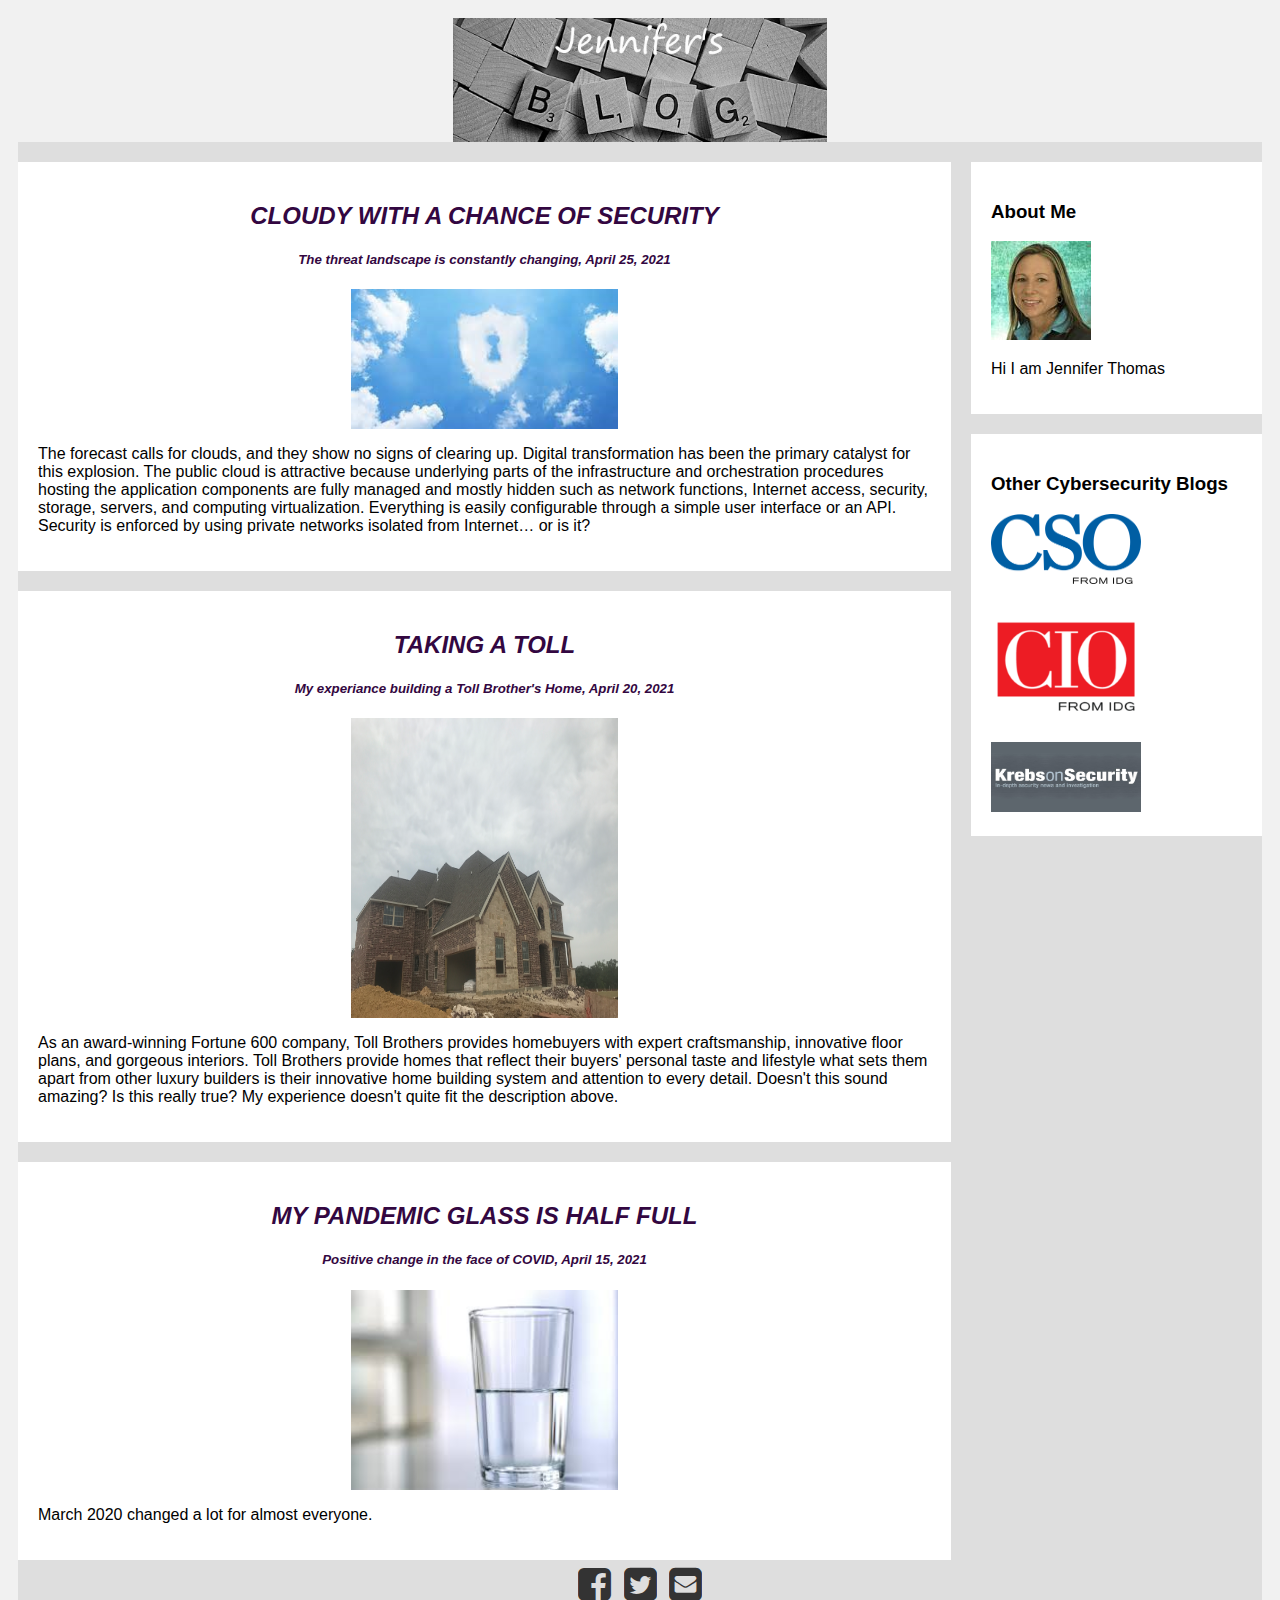
==== blog.html @ dc9a9ac4 "Add files via upload" ====
<!DOCTYPE html>
<html lang="en">
<head>
<meta charset="utf-8" />
<meta http-equiv="X-UA-Compatible" content="IE=edge"/>

<title>Jennifer Thomas - BLOG</title>

<!-- Meta -->
<meta name="keywords" content="Jennifer Thomas, template, html, semantic, microdata, resume, cv, curriculum, vitae">
<meta name="description" content="Jennifer Thomas' Resume"/>
<meta property="og:title" content="Jennifer Thomas' Resume"/>
<meta name="viewport" content="width=device-width, initial-scale=1">

<!-- CSS Stylesheet -->
<link rel='stylesheet' type='text/css' media='screen' href='blog.css'>

<!-- Bootstrap for Media Footer -->
<link href="//maxcdn.bootstrapcdn.com/font-awesome/4.1.0/css/font-awesome.min.css" rel="stylesheet">
</head>

<body>

  <div>
   <img class="center" src="jblog.jpg" alt="Blog"/>
</div>

<!-- Blog Card -->
<div class="row">
  <div class="leftcolumn">
    <div class="bcard">
      <h2>CLOUDY WITH A CHANCE OF SECURITY</h2>
      <h5>The threat landscape is constantly changing, April 25, 2021</h5>
      <img class="center" src="cloudy.jpg" alt="Glass half full">
      <p>The forecast calls for clouds, and they show no signs of clearing up.  Digital transformation has been the primary catalyst for this explosion.  The public cloud is attractive because underlying parts of the infrastructure and orchestration procedures hosting the application components are fully managed and mostly hidden such as network functions, Internet access, security, storage, servers, and computing virtualization. Everything is easily configurable through a simple user interface or an API. Security is enforced by using private networks isolated from Internet… or is it?</p>
        </div>
    <div class="bcard">
      <h2>TAKING A TOLL</h2>
      <h5>My experiance building a Toll Brother's Home, April 20, 2021</h5>
      <img class="center" src="house.jpeg" alt="My House" width="275" height="300">
          <p>As an award-winning Fortune 600 company, Toll Brothers provides homebuyers with expert craftsmanship, innovative floor plans, and gorgeous interiors.  Toll Brothers provide homes that reflect their buyers&apos; personal taste and lifestyle 
        what sets them apart from other luxury builders is their innovative home building system and attention to every detail.  Doesn't this sound amazing?  Is this really true?  My experience doesn't quite fit the description above.</p>
    </div>

    <div class="bcard">
      <h2>MY PANDEMIC GLASS IS HALF FULL</h2>
      <h5>Positive change in the face of COVID, April 15, 2021</h5>
      <img class="center" src="Glass.jpeg" alt="Glass half full">
          <p>March 2020 changed a lot for almost everyone.</p>
    </div>
  </div>
  <div class="rightcolumn">
    <div class="bcard">
      <h3>About Me</h3>
      <img src="Head_Shot.png" alt="Jennifer Thomas Headshot">
     
      <p>Hi I am Jennifer Thomas</p>
    </div>
    <div class="bcard">
      <h3>Other Cybersecurity Blogs</h3>
      <a href="https://securityweekly.com/blog">
        <img alt="Security Weekly Blog" src="cso.png"
        width="150" height="70"> </a>

            <a href="https://cio.com">
            <img alt="Security Weekly Blog" src="cio.png"
            width="150" height="150">
            </a>
            
            <a href="https://krebsonsecurity.com/">
              <img alt="Kerbs on Security" src="krebs.jpg"
              width= "150" height="70"> </a>

          </div>
</div>

</body>
</html>

<!-- Footer -->
  <section id="social_icon_footer">
       <div class="container">
              <div class="center" id="contact">
                      <a href="https://www.facebook.com/JadeXTech"><i id="social-fb" class="fa fa-facebook-square fa-3x social"></i></a>
                      <a href="https://twitter.com/#JenORIX"><i id="social-tw" class="fa fa-twitter-square fa-3x social"></i></a>
                      <a href="mailto:#"><i id="social-em" class="fa fa-envelope-square fa-3x social"></i></a>
          </div>
</div>
</div>
---- blog.css ----
/* box size */
* {
    box-sizing: border-box;
  }


body {
    font-family: 'Source Sans Pro', sans-serif;
    padding: 10px;
    background: #f1f1f1;
  }
  
/* heading 2 and 5 style */
h2, h5 {
    height: 100%;
    color: rgb(51, 7, 65);
    font-style: italic;  
    text-align: center; 
}

/* Center */
.center {
  text-align:center!important;
  display: block;
  margin-left: auto;
  margin-right: auto;
  width: 30%;
  }

  /* Blog Title */
.banner {

}

  /* Left column */
  .leftcolumn {   
    float: left;
    width: 75%;
  }
  
  /* Right column */
  .rightcolumn {
    float: left;
    width: 25%;
    padding-left: 20px;
  }
  
    /* Blog Card Style */
  .bcard {
     background-color: white;
     padding: 20px;
     margin-top: 20px;
     }
  
 
  /* Social icon footer */
  
  #social_icon_footer {
    padding: 40px 0;
    background-color: #dedede;
  }
  
  #social_icon_footer a {
    color: #333;
  }
  
  #social_icon_footer .social:hover {
    -webkit-transform: scale(1.1);
    -moz-transform: scale(1.1);
    -o-transform: scale(1.1);
  }
  
  #social_icon_footer .social {
    -webkit-transform: scale(0.8);
  
     /* Browser Variations: */
    
     -moz-transform: scale(0.8);
    -o-transform: scale(0.8);
    -webkit-transition-duration: 0.5s;
    -moz-transition-duration: 0.5s;
    -o-transition-duration: 0.5s;
  }
  /*  Multicoloured Hover Variations */
  
  #social_icon_footer #social-fb:hover{
    color: #3B5998;
  }
  
  #social_icon_footer #social-tw:hover{
    color: #4099FF;
  }
  
  #social_icon_footer #social-em:hover{
    color: #f39c12;
  }
  
  /* Responsive layout - when the screen is less than 800px wide, make the two columns stack on top of each other instead of next to each other */
  @media screen and (max-width: 800px) {
    .leftcolumn, .rightcolumn {   
      width: 100%;
      padding: 0;
    }
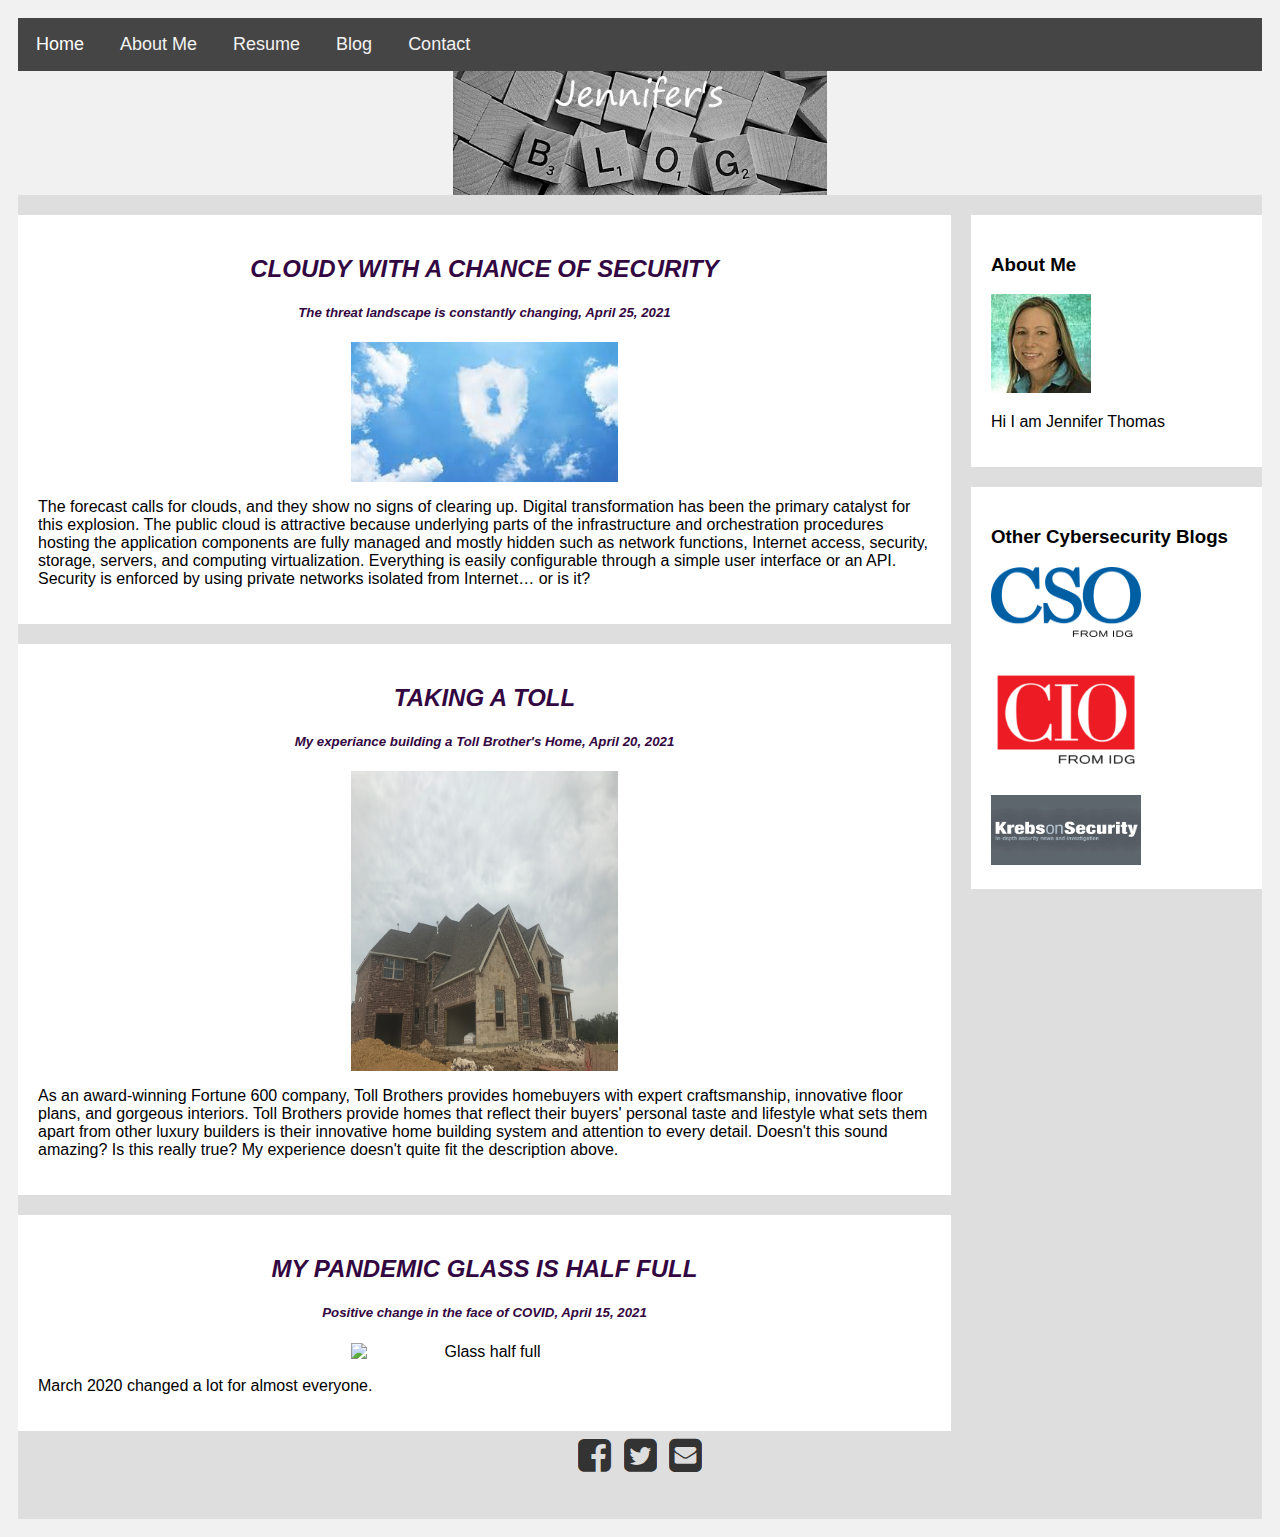
==== commit db65a4af: "Add files via upload" ====
--- a/blog.html
+++ b/blog.html
@@ -21,9 +21,23 @@
 
 <body>
 
+
+ <!-- Navigation Sticky -->  
+ <div class="topnav">
+  <a class="active" href="#home">Home</a>
+  <a href="index.php">About Me</a>
+  <a href="resume.html">Resume</a>
+  <a href="blog.html">Blog</a>
+  <a href="#contact">Contact</a>
+</div>
+
+
   <div>
-   <img class="center" src="jblog.jpg" alt="Blog"/>
+   <img class="banner" src="jblog.jpg" alt="Blog"/>
 </div>
+
+
+
 
 <!-- Blog Card -->
 <div class="row">
--- a/blog.css
+++ b/blog.css
@@ -18,6 +18,51 @@
     text-align: center; 
 }
 
+/* Add a grey background color to the top navigation bar */
+.topnav {
+  background-color: rgb(70, 69, 69);
+  overflow: hidden;
+ }
+
+/* Style for the buttons inside the navigation bar */
+.topnav a {
+  float: left;
+  color: #f2f2f2;
+  text-align: center;
+  padding: 16px 18px;
+  text-decoration: none;
+  font-size: 18px;
+}
+
+/* Change the color of links on hover */
+.topnav a:hover {
+  background-color: #f2f3f2;
+  color: black;
+}
+
+/* Highlight active link */
+.topnav a.active {
+  background-color: #80808000;
+  color: white;
+}
+
+/* Page content */
+.content {
+  padding: 16px;
+}
+
+/* Sticky class uses javascript when it reaches its scroll position */
+.sticky {
+  position: fixed;
+  top: 0;
+  width: 100%;
+}
+
+/* Top padding to prevent sudden quick movement (position:fixed and top:0) */
+.sticky + .content {
+  padding-top: 60px;
+}
+
 /* Center */
 .center {
   text-align:center!important;
@@ -29,8 +74,13 @@
 
   /* Blog Title */
 .banner {
-
-}
+  text-align:center!important;
+  display: block;
+  margin-left: auto;
+  margin-right: auto;
+  width: 30%;
+  position: relative;
+  }
 
   /* Left column */
   .leftcolumn {   
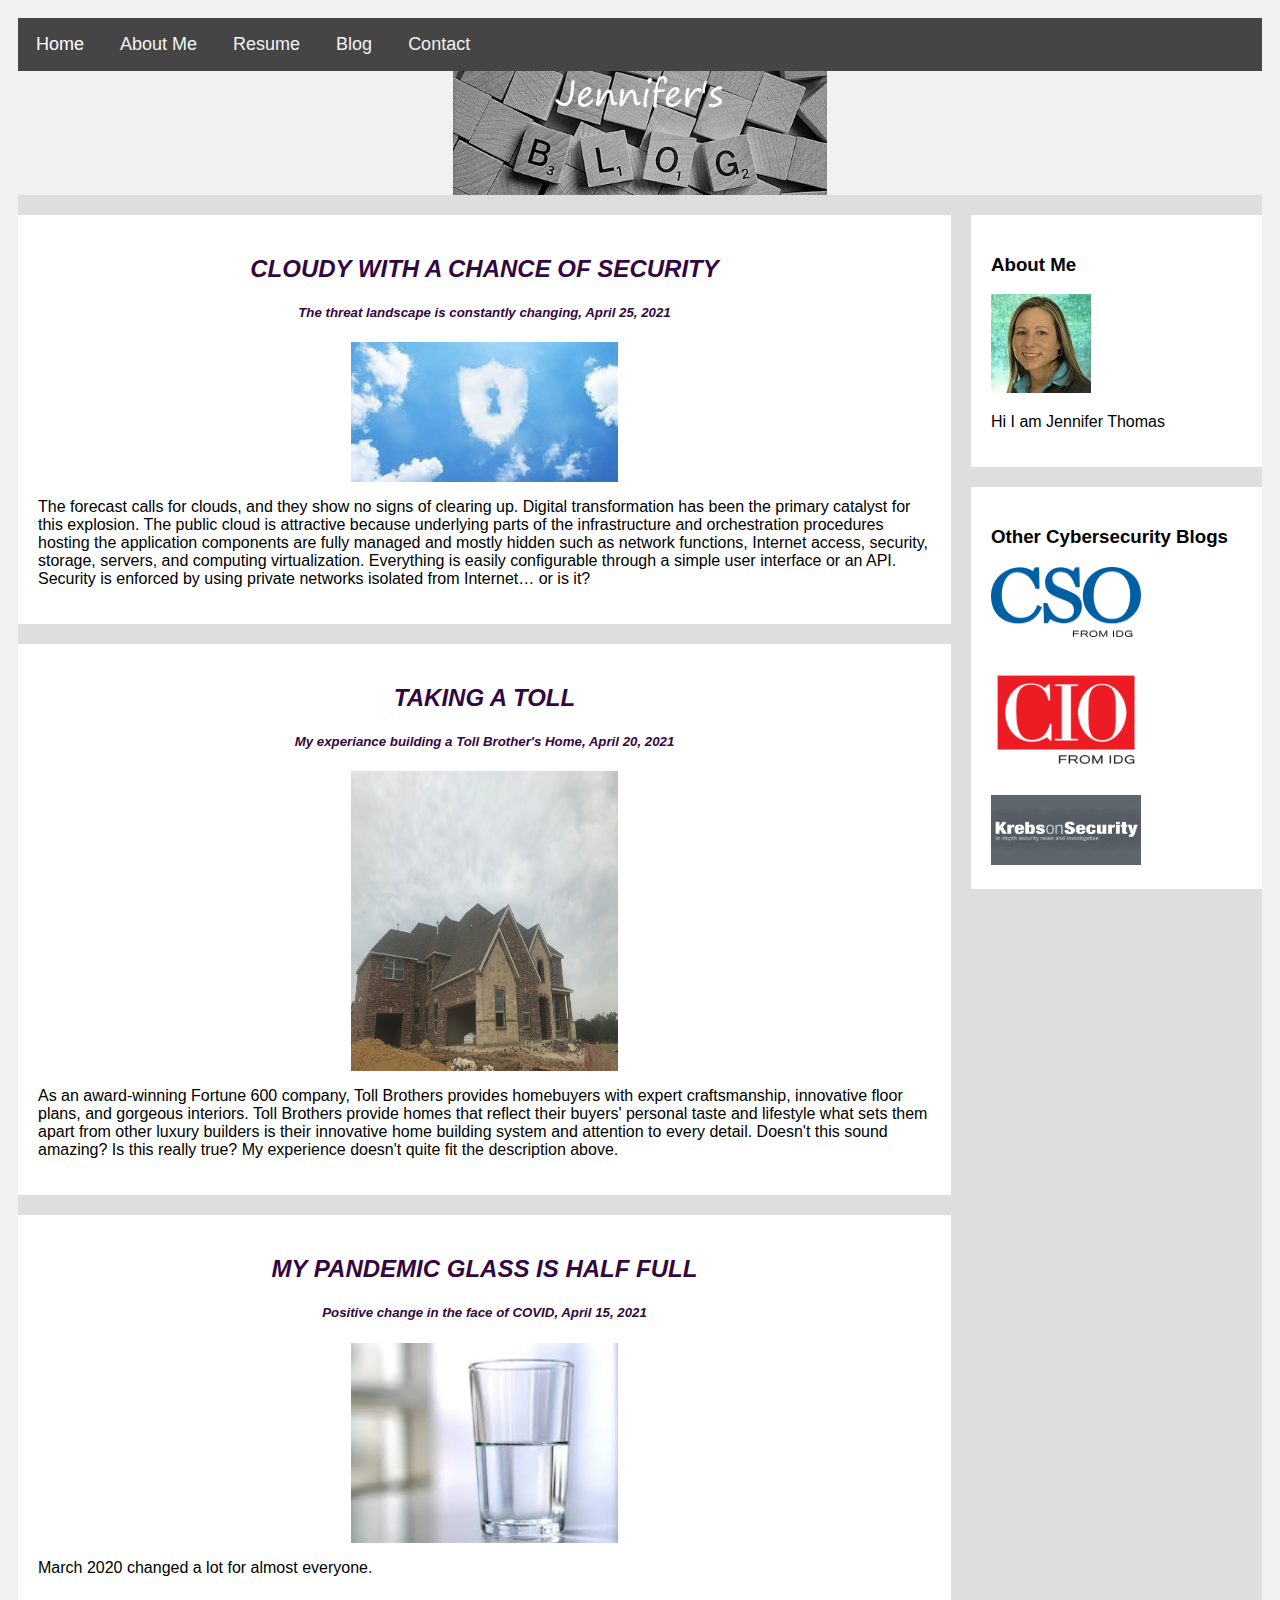
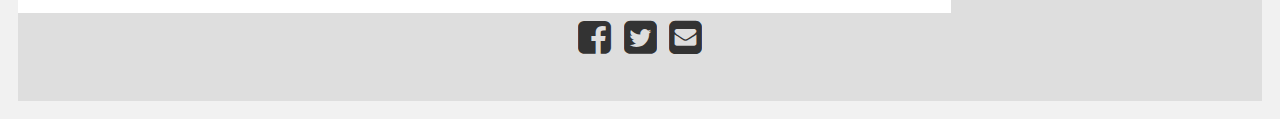
==== commit 53b2664e: "Add files via upload" ====
--- a/blog.html
+++ b/blog.html
@@ -59,7 +59,7 @@
     <div class="bcard">
       <h2>MY PANDEMIC GLASS IS HALF FULL</h2>
       <h5>Positive change in the face of COVID, April 15, 2021</h5>
-      <img class="center" src="Glass.jpeg" alt="Glass half full">
+      <img class="center" src="glass.jpeg" alt="Glass half full">
           <p>March 2020 changed a lot for almost everyone.</p>
     </div>
   </div>
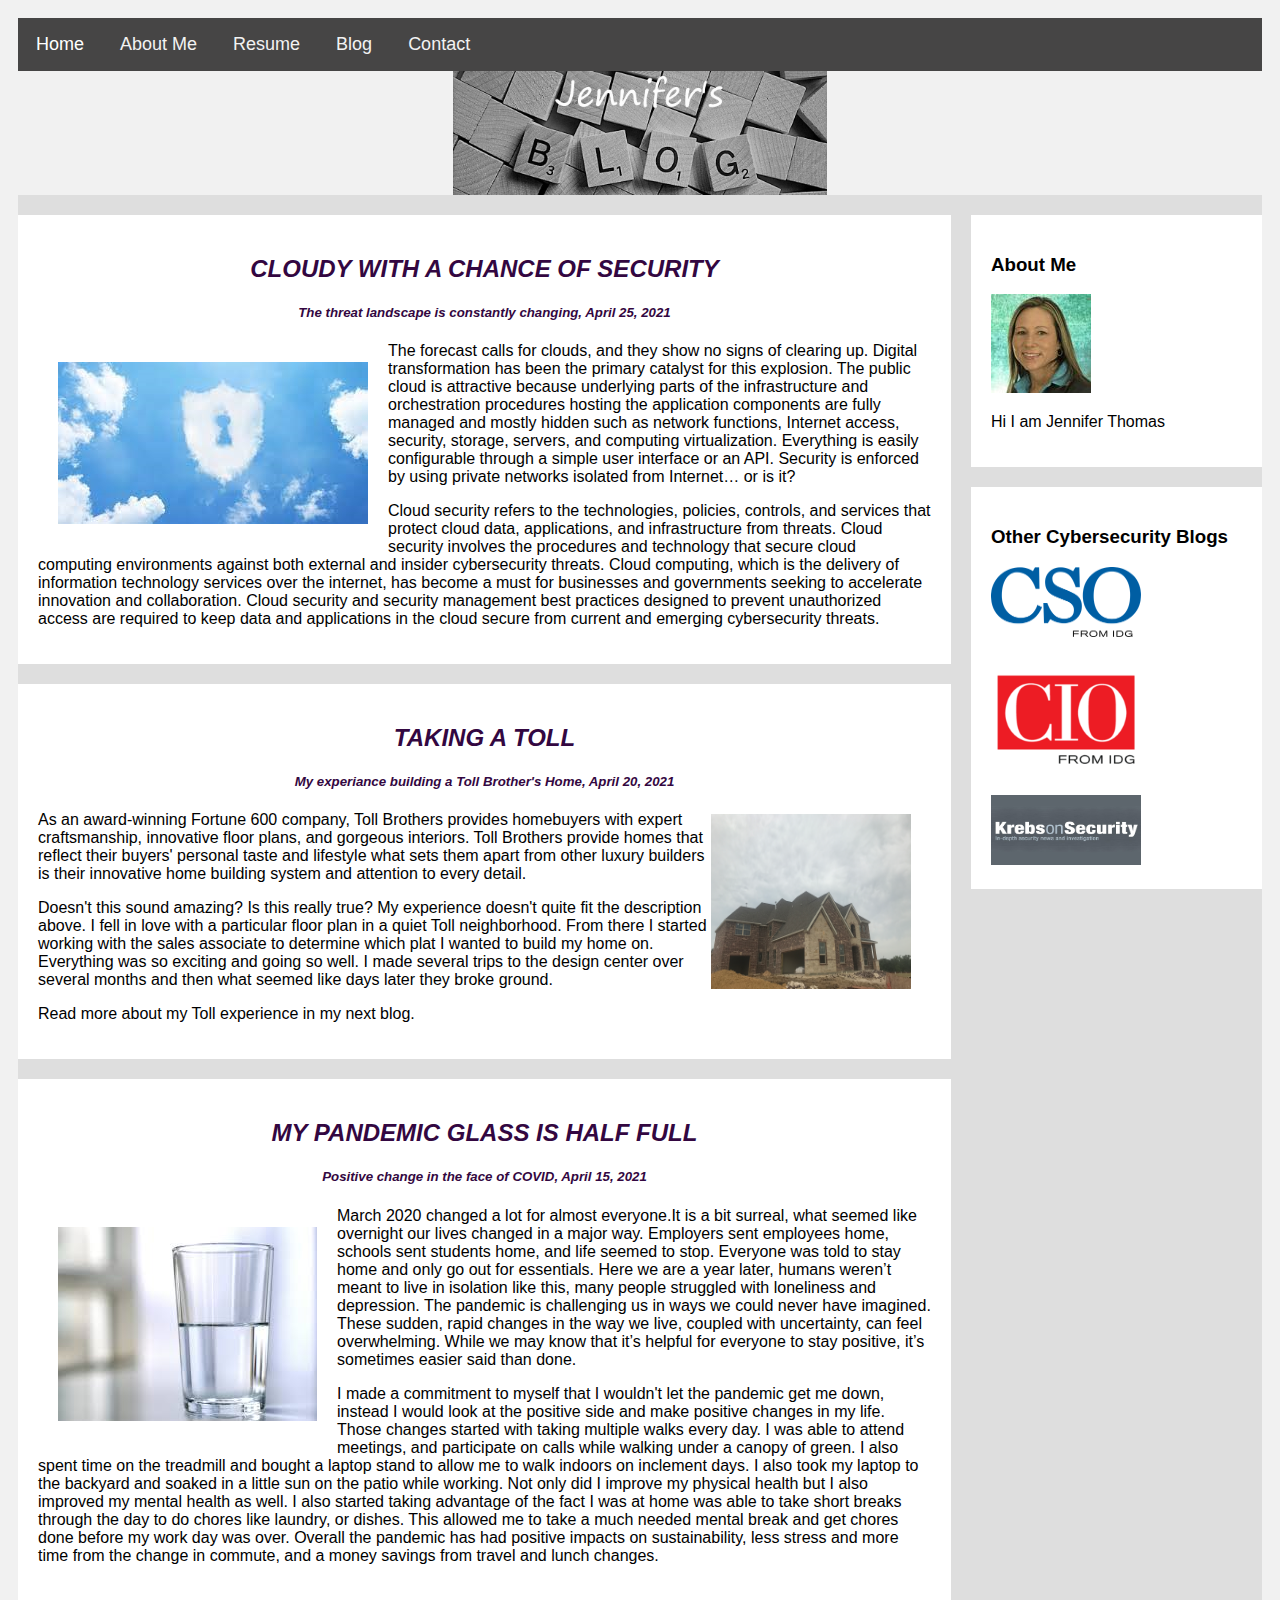
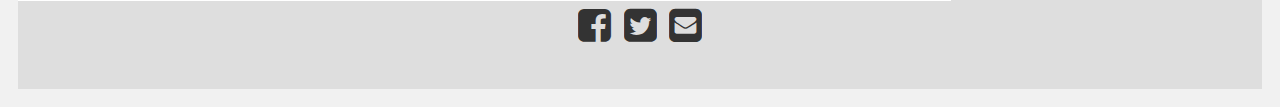
==== commit beb364cf: "Add files via upload" ====
--- a/blog.html
+++ b/blog.html
@@ -38,31 +38,48 @@
 
 
 
-
 <!-- Blog Card -->
 <div class="row">
   <div class="leftcolumn">
     <div class="bcard">
       <h2>CLOUDY WITH A CHANCE OF SECURITY</h2>
       <h5>The threat landscape is constantly changing, April 25, 2021</h5>
-      <img class="center" src="cloudy.jpg" alt="Glass half full">
-      <p>The forecast calls for clouds, and they show no signs of clearing up.  Digital transformation has been the primary catalyst for this explosion.  The public cloud is attractive because underlying parts of the infrastructure and orchestration procedures hosting the application components are fully managed and mostly hidden such as network functions, Internet access, security, storage, servers, and computing virtualization. Everything is easily configurable through a simple user interface or an API. Security is enforced by using private networks isolated from Internet… or is it?</p>
+      <img class="blogimglt" src="cloudy.jpg" alt="Glass half full">
+      <p>The forecast calls for clouds, and they show no signs of clearing up.  Digital transformation has been the primary catalyst for this explosion.  The public cloud is attractive because underlying parts of the infrastructure and orchestration procedures hosting the application components are fully managed and mostly hidden such as network functions, Internet access, security, storage, servers, and computing virtualization. Everything is easily configurable through a simple user interface or an API. Security is enforced by using private networks isolated from Internet… or is it?
+      <p>Cloud security refers to the technologies, policies, controls, and services that protect cloud data, applications, and infrastructure from threats.  Cloud security involves the procedures and technology that secure cloud computing environments against both external and insider cybersecurity threats. Cloud computing, which is the delivery of information technology services over the internet, has become a must for businesses and governments seeking to accelerate innovation and collaboration.
+         Cloud security and security management best practices designed to prevent unauthorized access are required to keep data and applications in the cloud secure from current and emerging cybersecurity threats.</p>
+        </p>
         </div>
-    <div class="bcard">
-      <h2>TAKING A TOLL</h2>
-      <h5>My experiance building a Toll Brother's Home, April 20, 2021</h5>
-      <img class="center" src="house.jpeg" alt="My House" width="275" height="300">
-          <p>As an award-winning Fortune 600 company, Toll Brothers provides homebuyers with expert craftsmanship, innovative floor plans, and gorgeous interiors.  Toll Brothers provide homes that reflect their buyers&apos; personal taste and lifestyle 
-        what sets them apart from other luxury builders is their innovative home building system and attention to every detail.  Doesn't this sound amazing?  Is this really true?  My experience doesn't quite fit the description above.</p>
-    </div>
+
 
     <div class="bcard">
+        <h2>TAKING A TOLL</h2>
+      <h5>My experiance building a Toll Brother's Home, April 20, 2021</h5>
+      <img class="blogimgrt" src="house.jpeg" alt="My House" width="200" height="175">
+          <p>As an award-winning Fortune 600 company, Toll Brothers provides homebuyers with expert craftsmanship, innovative floor plans, and gorgeous interiors.  Toll Brothers provide homes that reflect their buyers&apos; personal taste and lifestyle 
+        what sets them apart from other luxury builders is their innovative home building system and attention to every detail.
+       <p>Doesn't this sound amazing?  Is this really true?  My experience doesn't quite fit the description above.  I fell in love with a particular floor plan in a quiet Toll neighborhood.  From there I started working with the sales associate to determine which plat I wanted to build my home on.  
+         Everything was so exciting and going so well.  I made several trips to the design center over several months and then what seemed like days later they broke ground.  
+      
+      </p>
+        <p>Read more about my Toll experience in my next blog.</p>
+    </div>
+ 
+
+
+        <div class="bcard">
       <h2>MY PANDEMIC GLASS IS HALF FULL</h2>
       <h5>Positive change in the face of COVID, April 15, 2021</h5>
-      <img class="center" src="glass.jpeg" alt="Glass half full">
-          <p>March 2020 changed a lot for almost everyone.</p>
+      <img class="blogimglt" src="glass.jpeg" alt="Glass half full">
+          <p>March 2020 changed a lot for almost everyone.It is a bit surreal, what seemed like overnight our lives changed in a major way.  Employers sent employees home, schools sent students home, and life seemed to stop.  Everyone was told to stay home and only go out for essentials.  Here we are a year later, humans weren’t meant to live in isolation like this,
+             many people struggled with loneliness and depression.  The pandemic is challenging us in ways we could never have imagined.  These sudden, rapid changes in the way we live, coupled with uncertainty, can feel overwhelming. While we may know that it’s helpful for everyone to stay positive, it’s sometimes easier said than done.</p>  I made a commitment to myself that I wouldn't let the pandemic get me down, instead I would look at the positive side and make positive changes in my life.  Those changes started with taking multiple walks every day.
+               I was able to attend meetings, and participate on calls while walking under a canopy of green.  I also spent time on the treadmill and bought a laptop stand to allow me to walk indoors on inclement days.  I also took my laptop to the backyard and soaked in a little sun on the patio while working.  Not only did I improve my physical health but I also improved my mental health as well.  I also started taking advantage of the fact I was at home was able to take short breaks through the day to do chores like laundry, or dishes.  This allowed me to take a much needed mental break and get chores done before my work day was over.
+                 Overall the pandemic has had positive impacts on sustainability, less stress and more time from the change in commute, and a money savings from travel and lunch changes.
+          </p>
     </div>
   </div>
+
+
   <div class="rightcolumn">
     <div class="bcard">
       <h3>About Me</h3>
--- a/blog.css
+++ b/blog.css
@@ -82,6 +82,22 @@
   position: relative;
   }
 
+  
+/* Blog Imgage style */
+.blogimglt {
+     float: left;
+     padding: 20px;
+  }
+
+  /* Blog Imgage style */
+.blogimgrt {
+  float: right;
+  margin: 5px 20px 0 0;
+  position: relative;
+  top: -2px;
+}
+
+
   /* Left column */
   .leftcolumn {   
     float: left;
